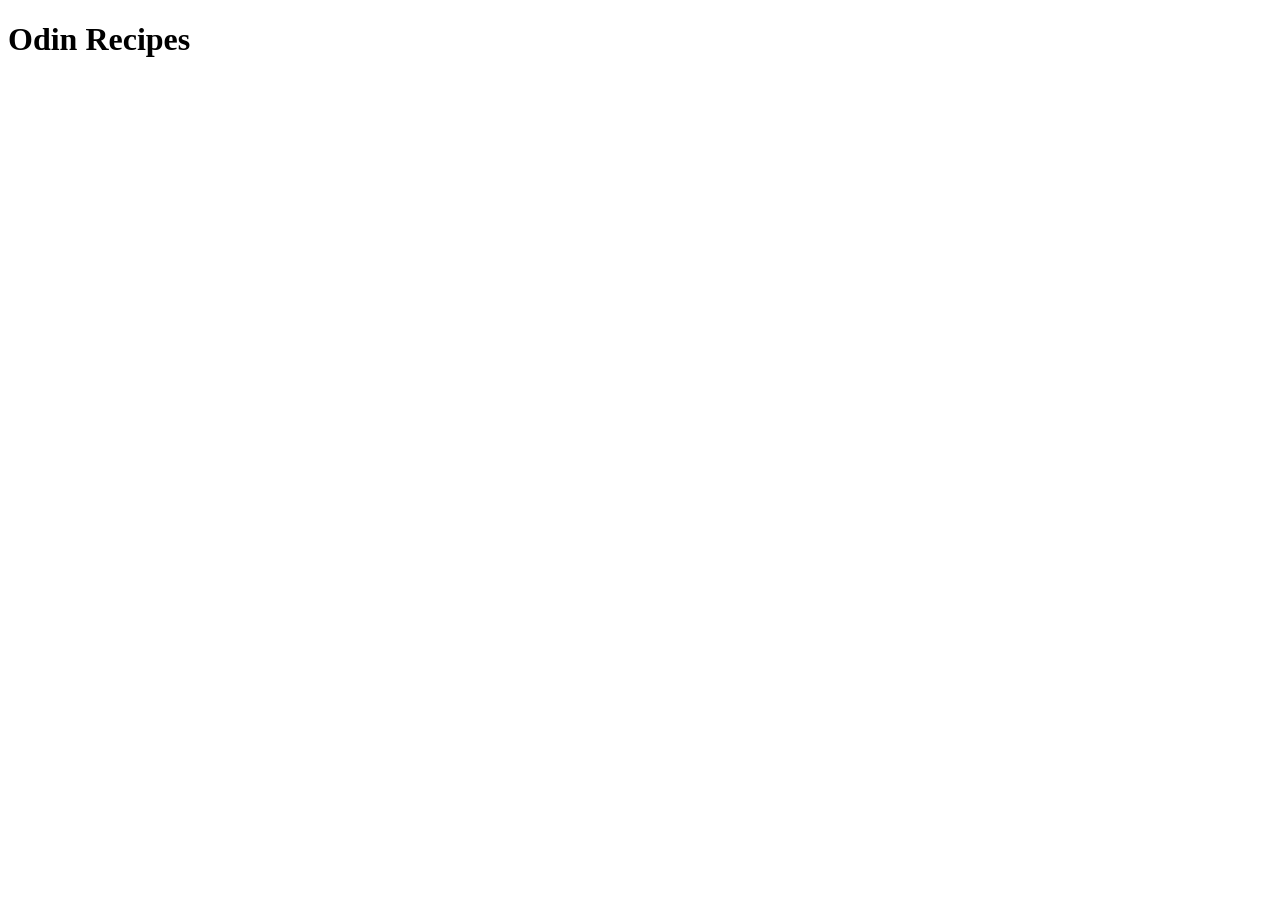
==== index.html @ a67dc8d9 "Create index.html with boilerplate" ====
<!DOCTYPE html>
<html>
<!-- Start of Head -->
    <head>
        <meta charset="UTF-8">
        <title>Odin Recipes</title>
    </head>
<!-- End of Head and Start of Body -->
    <body>
       <h1>Odin Recipes</h1> 
    </body>

</html>
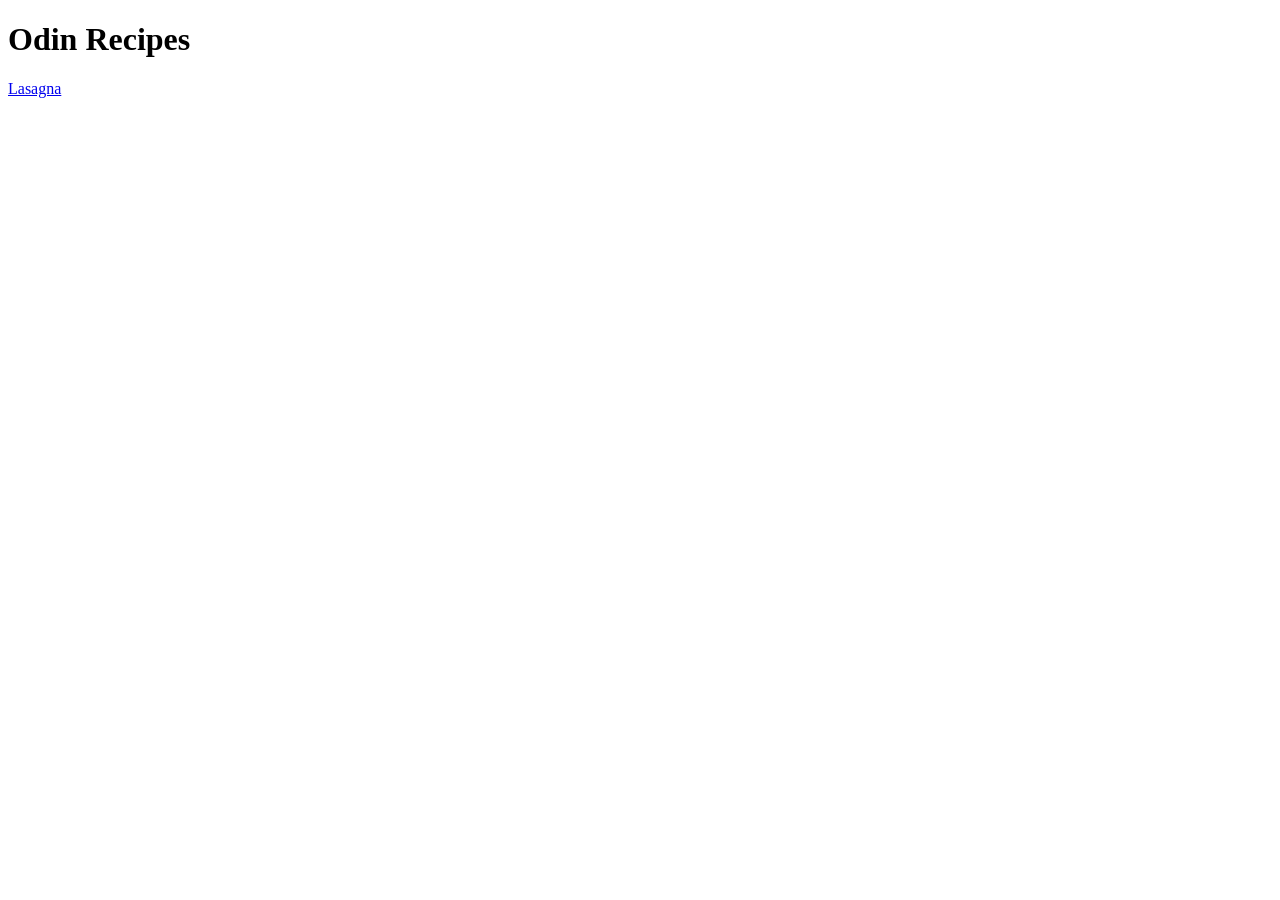
==== commit 033a8207: "Link index.html & lasagna.html" ====
--- a/index.html
+++ b/index.html
@@ -7,7 +7,8 @@
     </head>
 <!-- End of Head and Start of Body -->
     <body>
-       <h1>Odin Recipes</h1> 
+       <h1>Odin Recipes</h1>
+       <p><a href="lasagna.html">Lasagna</a></p> 
     </body>
 
 </html>
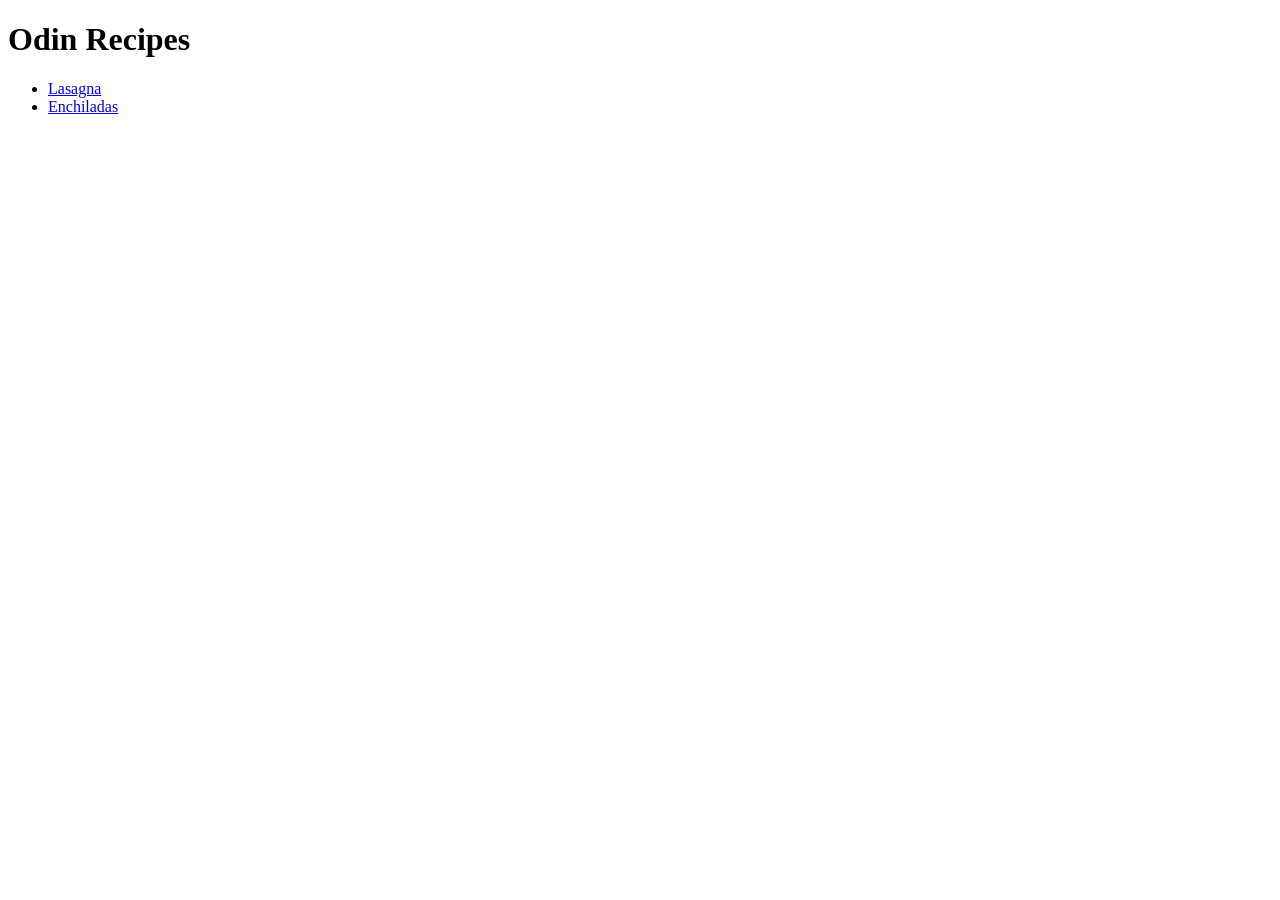
==== commit 966704c2: "Link index.html, lasagna.html and enchiladas.html" ====
--- a/index.html
+++ b/index.html
@@ -8,7 +8,10 @@
 <!-- End of Head and Start of Body -->
     <body>
        <h1>Odin Recipes</h1>
-       <p><a href="lasagna.html">Lasagna</a></p> 
+       <ul>
+       <li><a href="lasagna.html">Lasagna</a></li>
+        <li><a href="enchiladas.html">Enchiladas</a></li>
+       </ul>
     </body>
 
 </html>
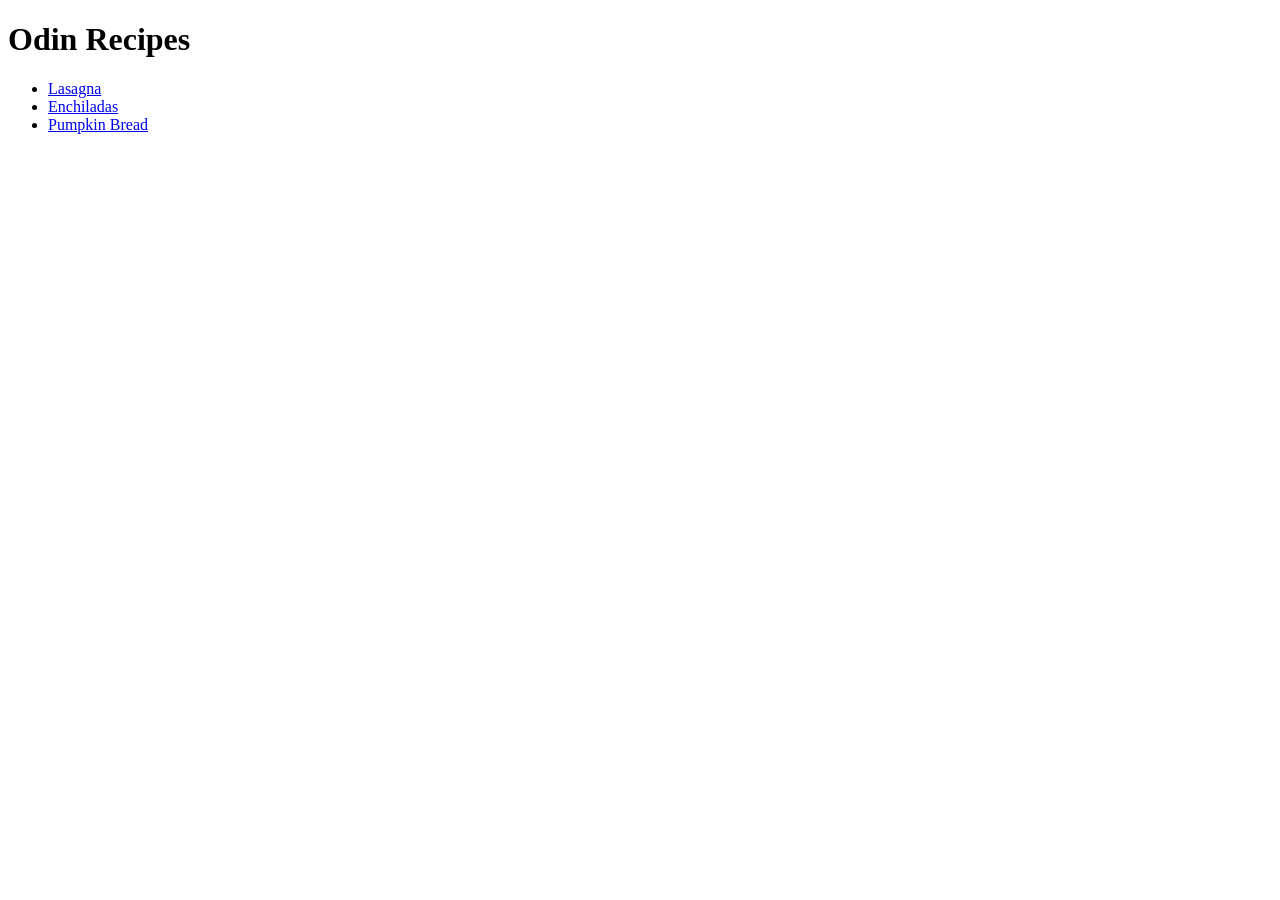
==== commit d47aa002: "Add content & link pumpkinbread.html" ====
--- a/index.html
+++ b/index.html
@@ -11,6 +11,7 @@
        <ul>
        <li><a href="lasagna.html">Lasagna</a></li>
         <li><a href="enchiladas.html">Enchiladas</a></li>
+        <li><a href="pumpkinbread.html">Pumpkin Bread</a></li>
        </ul>
     </body>
 
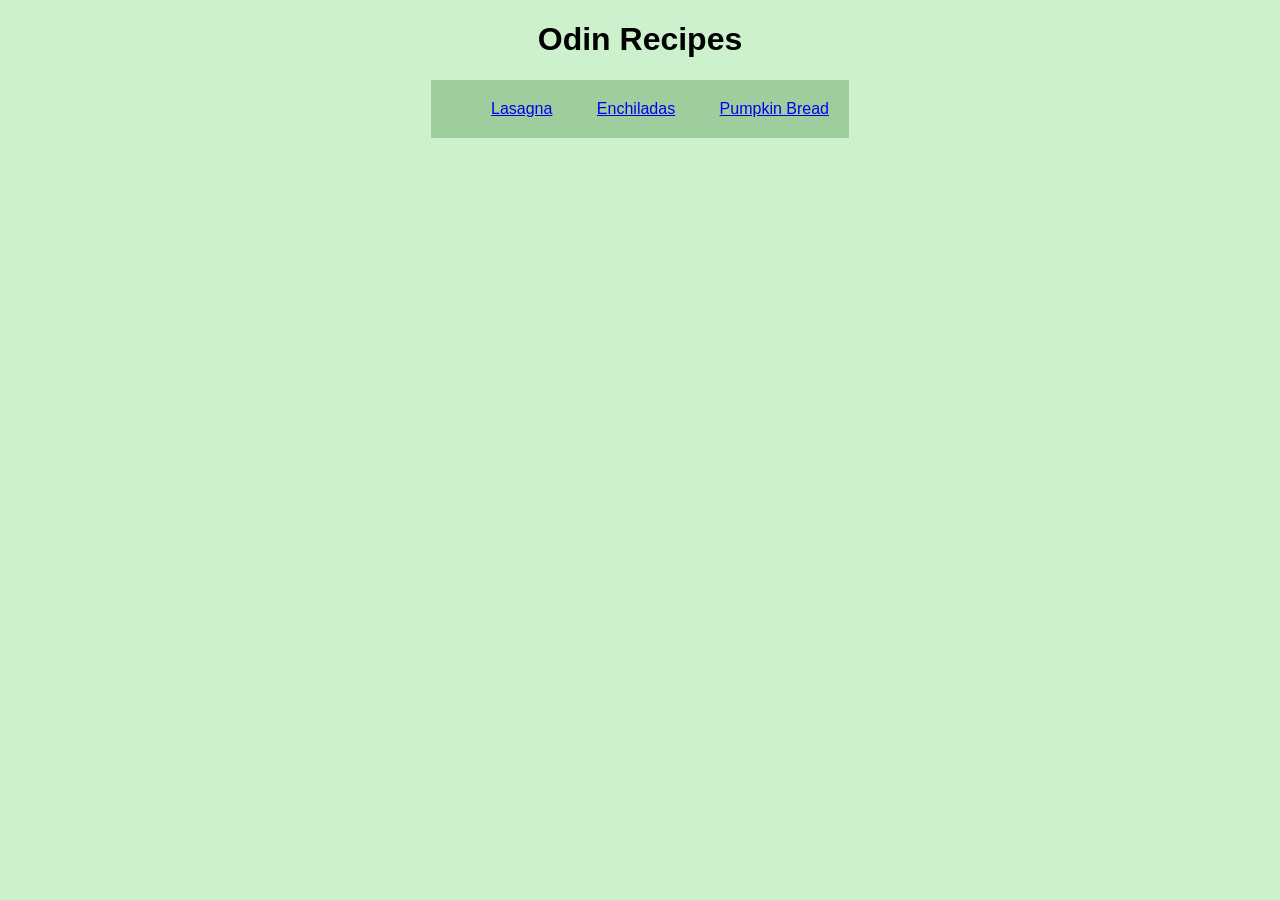
==== commit 2e3e1a8c: "AddCSS body & link style" ====
--- a/index.html
+++ b/index.html
@@ -4,15 +4,18 @@
     <head>
         <meta charset="UTF-8">
         <title>Odin Recipes</title>
+        <link rel="stylesheet" href="styles.css">
     </head>
 <!-- End of Head and Start of Body -->
     <body>
        <h1>Odin Recipes</h1>
+       <div class="navlinkcontainer">
        <ul>
-       <li><a href="lasagna.html">Lasagna</a></li>
-        <li><a href="enchiladas.html">Enchiladas</a></li>
-        <li><a href="pumpkinbread.html">Pumpkin Bread</a></li>
+        <li class="navlinks"><a href="lasagna.html">Lasagna</a></li>
+        <li class="navlinks"><a href="enchiladas.html">Enchiladas</a></li>
+        <li class="navlinks"><a href="pumpkinbread.html">Pumpkin Bread</a></li>
        </ul>
+       </div>
     </body>
 
 </html>
--- a/styles.css
+++ b/styles.css
@@ -0,0 +1,22 @@
+body {
+    background-color: #cdf1cd;
+    font-family: Arial, Helvetica, sans-serif;
+}
+
+h1 {
+    text-align: center;
+}
+
+.navlinkcontainer {
+    margin: 0 auto;
+    background-color: #9ece9e;
+    box-sizing: border-box;
+    width: max-content;
+}
+
+.navlinks {
+    display: inline-block;
+    text-align: center;
+    background-color: #9ece9e;
+    padding: 20px;    
+}
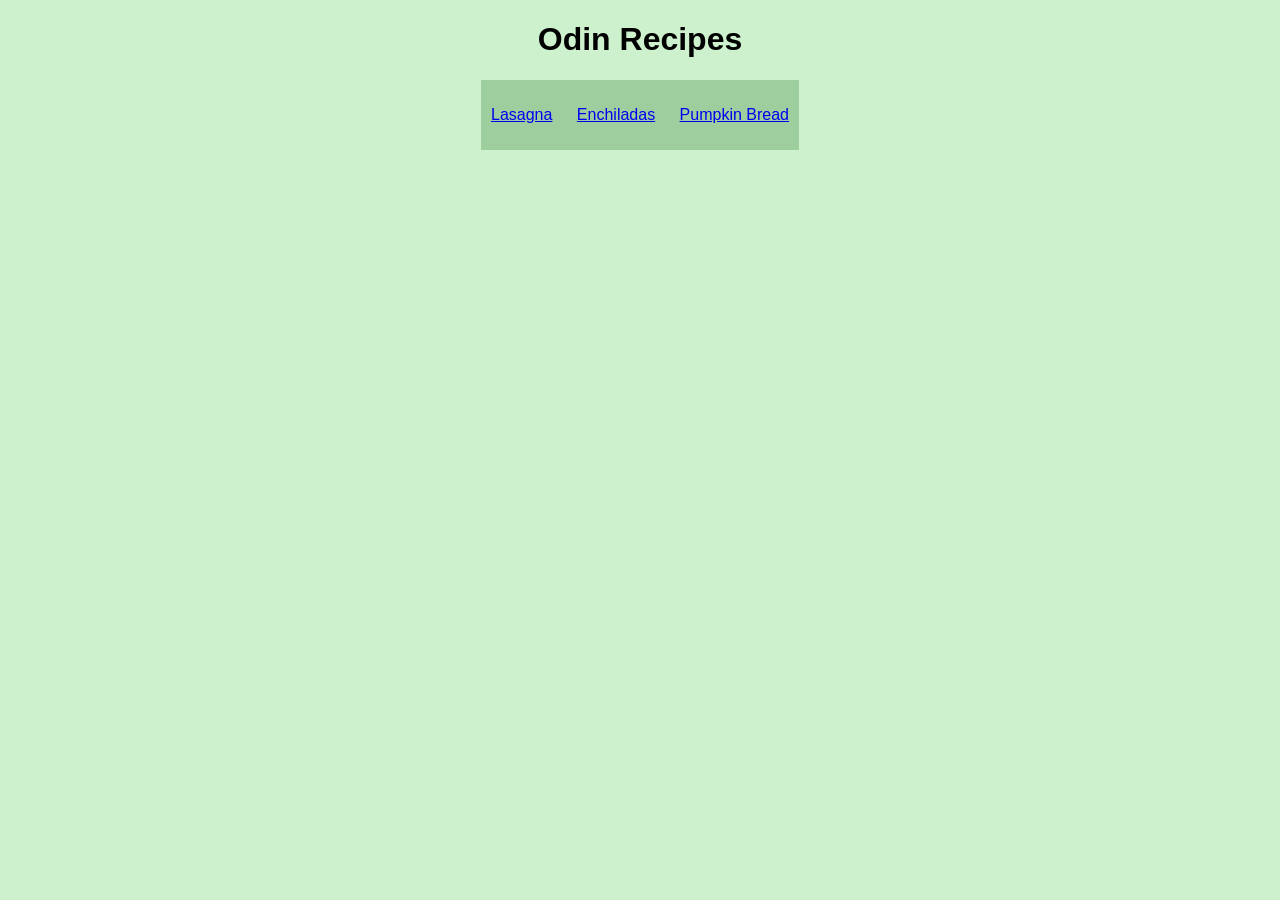
==== commit d4e84266: "Add link style & update DOM location" ====
--- a/index.html
+++ b/index.html
@@ -10,11 +10,9 @@
     <body>
        <h1>Odin Recipes</h1>
        <div class="navlinkcontainer">
-       <ul>
-        <li class="navlinks"><a href="lasagna.html">Lasagna</a></li>
-        <li class="navlinks"><a href="enchiladas.html">Enchiladas</a></li>
-        <li class="navlinks"><a href="pumpkinbread.html">Pumpkin Bread</a></li>
-       </ul>
+        <p class="navlinks"><a href="lasagna.html">Lasagna</a></p>
+        <p class="navlinks"><a href="enchiladas.html">Enchiladas</a></p>
+        <p class="navlinks"><a href="pumpkinbread.html">Pumpkin Bread</a></p>
        </div>
     </body>
 
--- a/styles.css
+++ b/styles.css
@@ -18,5 +18,5 @@
     display: inline-block;
     text-align: center;
     background-color: #9ece9e;
-    padding: 20px;    
+    padding: 10px;    
 }
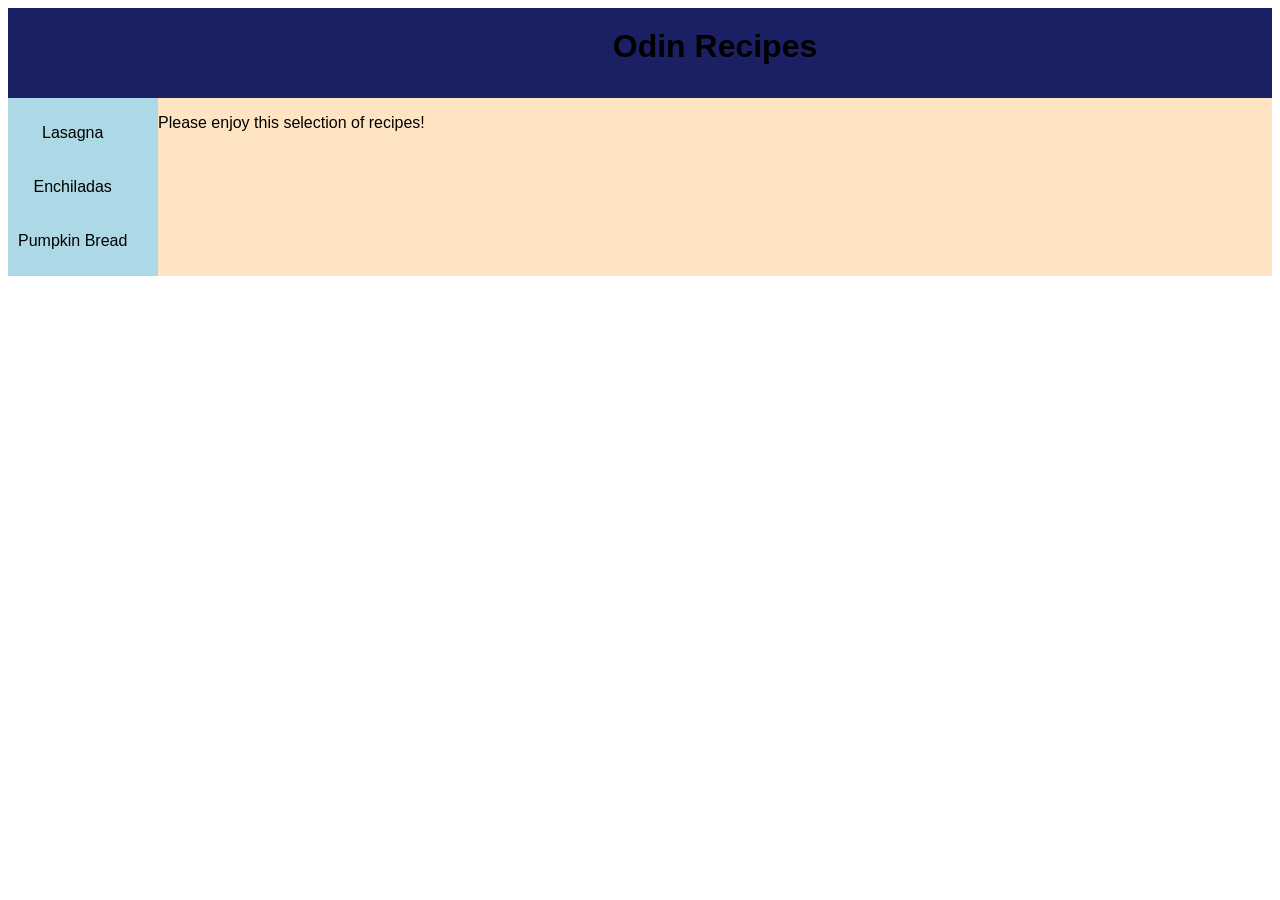
==== commit d123c5ab: "Adjust positioning with flex" ====
--- a/index.html
+++ b/index.html
@@ -8,12 +8,21 @@
     </head>
 <!-- End of Head and Start of Body -->
     <body>
-       <h1>Odin Recipes</h1>
+        <div class="header">
+            <div class="sbtoppad"></div>
+            <h1 class="headcontent">Odin Recipes</h1>
+        </div>
+    <div class="maincontent"> 
+    <div class="sidebar">
        <div class="navlinkcontainer">
         <p class="navlinks"><a href="lasagna.html">Lasagna</a></p>
         <p class="navlinks"><a href="enchiladas.html">Enchiladas</a></p>
         <p class="navlinks"><a href="pumpkinbread.html">Pumpkin Bread</a></p>
        </div>
+    </div>
+      
+        <p>Please enjoy this selection of recipes!</p>
+    </div> 
     </body>
 
 </html>
--- a/styles.css
+++ b/styles.css
@@ -1,5 +1,5 @@
 body {
-    background-color: #cdf1cd;
+    background-color: #ffffff;
     font-family: Arial, Helvetica, sans-serif;
 }
 
@@ -7,16 +7,59 @@
     text-align: center;
 }
 
+a {
+    color: #000000;
+    text-decoration: none;
+}
+
+.header {
+    display: flex;
+    flex-direction: row;
+    background-color: #1b2064;
+    padding: 0;
+    margin: 0;
+    width: 100%;
+}
+
+.headcontent {
+    background-color: #1b2064;
+    margin: 0 auto;
+    padding-top: 20px;
+}
+
+.sbtoppad {
+    box-sizing: border-box;
+    background-color: #1b2064;
+    height: 90px;
+    width: 150px;
+}
+
+.sidebar {
+    background-color: lightblue;
+    display: inline-block;
+    width: 150px;
+    height: 100%;
+}
+
 .navlinkcontainer {
-    margin: 0 auto;
-    background-color: #9ece9e;
+    margin: 0;
     box-sizing: border-box;
     width: max-content;
 }
 
 .navlinks {
-    display: inline-block;
+    display: block;
     text-align: center;
-    background-color: #9ece9e;
-    padding: 10px;    
+    padding: 10px;
+}
+
+.navlinks:hover {
+    background-color: #5e635e;
+    border-radius: 10px;
+}
+
+.maincontent {
+    display: flex;
+    flex-direction: row;
+    background-color: bisque;
 }
